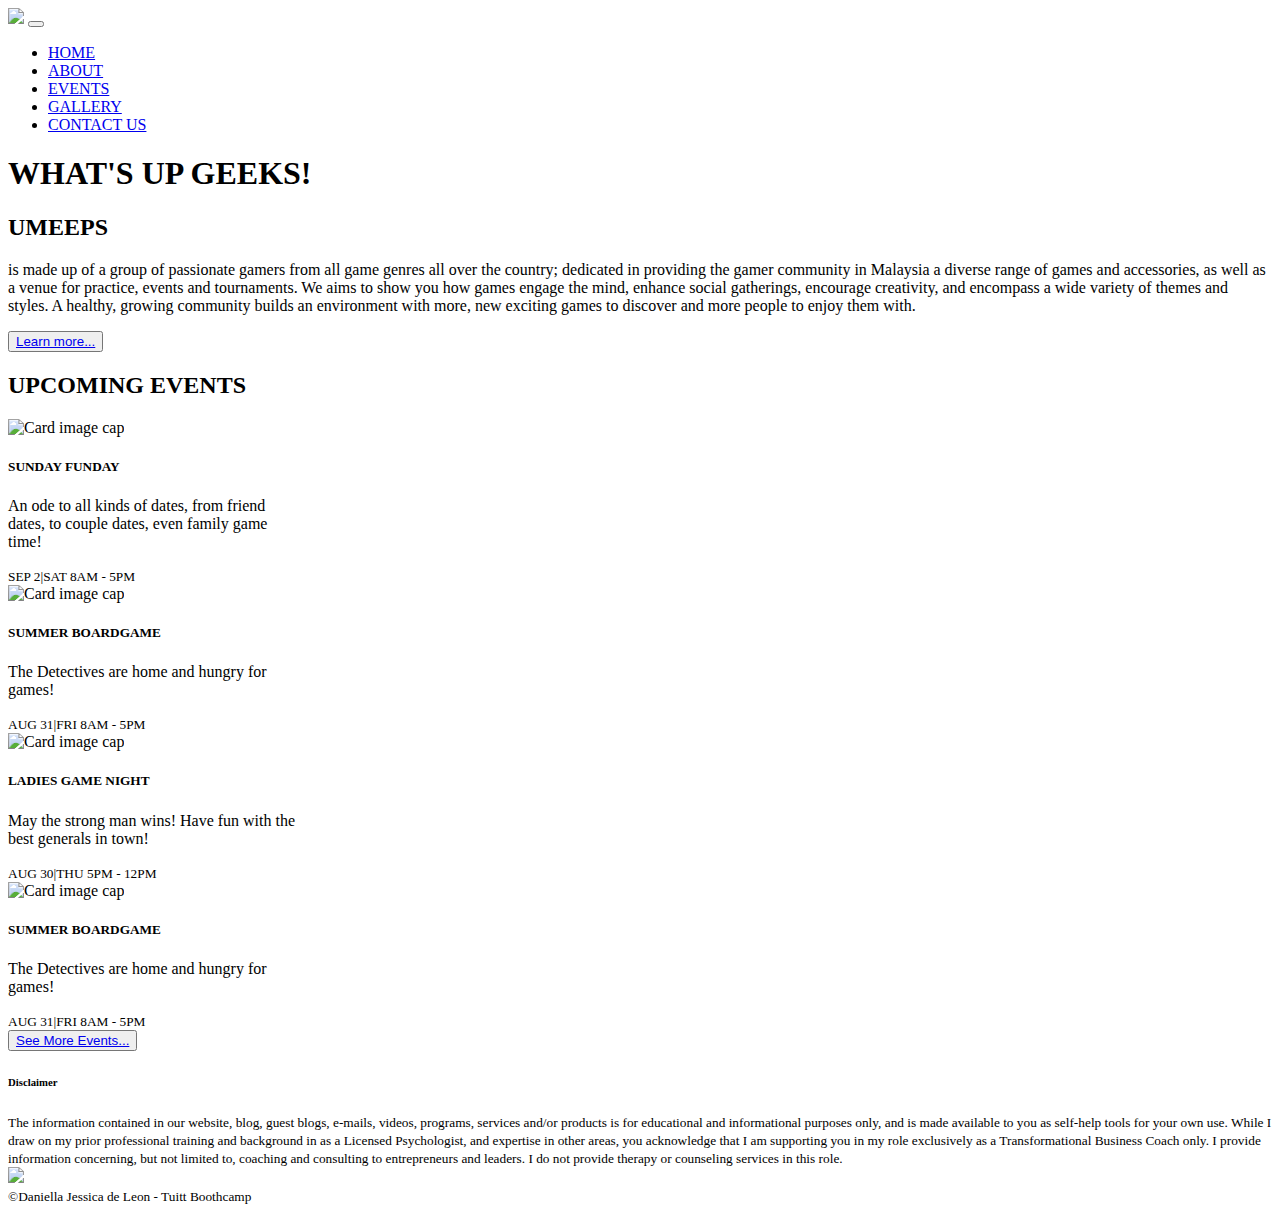
==== index.html @ be47aa23 "Update index.html" ====
<!DOCTYPE html>
<html>
<head>
	<meta charset="utf-8">
	<meta name="viewport" content="width=device-width, initial-scale=1.0, maximum-scale=1.0, shrink-to-fit=no">
	<meta http-equiv="X-UA-Compatible" content="IE=Edge">

	<title>UMEEPS</title>

	<!-- favicon -->
	<link rel="icon" type="img/png" href="assets/images/logo.png">

	<!-- fontawesome -->
	<link rel="stylesheet" href="https://use.fontawesome.com/releases/v5.3.1/css/all.css" integrity="sha384-mzrmE5qonljUremFsqc01SB46JvROS7bZs3IO2EmfFsd15uHvIt+Y8vEf7N7fWAU" crossorigin="anonymous">

	<!-- bootstrap css -->
	<link rel="stylesheet" type="text/css" href="assets/css/bootstrap.min.css">

	<!-- animate css -->
	<link rel="stylesheet" type="text/css" href="assets/css/animate.css">

	<!-- external css -->
	<link rel="stylesheet" type="text/css" href="assets/css/style.css">

	<!-- jquery, popper, bootstrap js -->
	<script type="text/javascript" src="assets/js/jquery-3.3.1.min.js"></script>
	<script src="https://cdnjs.cloudflare.com/ajax/libs/popper.js/1.14.3/umd/popper.min.js" integrity="sha384-ZMP7rVo3mIykV+2+9J3UJ46jBk0WLaUAdn689aCwoqbBJiSnjAK/l8WvCWPIPm49" crossorigin="anonymous"></script>
	<script type="text/javascript" src="assets/js/bootstrap.min.js"></script>
</head>
<body>

	<!-- <div id="landing" class="container-fluid">
		
	</div> -->

	<nav class="navbar navbar-expand-lg navbar-dark bg-dark">
    <a class="navbar-brand" href="index.html"><img src="assets/images/logo.png" class="img-responsive" id="logo"></a>
    <button class="navbar-toggler" type="button" data-toggle="collapse" data-target="#navbarNavAltMarkup" aria-controls="navbarNavAltMarkup" aria-expanded="false" aria-label="Toggle navigation">
      <span class="navbar-toggler-icon"></span>
    </button>

    <div class="collapse navbar-collapse justify-content-end" id="navbarNavAltMarkup">
      <div class="navbar-nav">
        <ul class="nav">
          <li class="nav-item">
            <a class="nav-link active" href="index.html">HOME</a>
          </li>
          <li class="nav-item">
            <a class="nav-link" href="about.html">ABOUT</a>
          </li>
          <li class="nav-item">
            <a class="nav-link" href="events.html">EVENTS</a>
          </li>
          <li class="nav-item">
            <a class="nav-link" href="gallery.html">GALLERY</a>
          </li>
          <li class="nav-item">
            <a class="nav-link" href="contact.html">CONTACT US</a>
          </li>
        </ul>
      </div>
    </div>
  </nav>

	<h1 id="home">WHAT'S UP GEEKS!</h1>	

	<div class="container-fluid bg-dark text-white" id="container">
	<div class="row">
		<div class="col-lg-2"></div>

		<div class="col-lg-8 mt-4">
			<h2>UMEEPS</h2>
			<p>is made up of a group of passionate gamers from all game genres all over the country; dedicated in providing the gamer community in Malaysia a diverse range of games and accessories, as well as a venue for practice, events and tournaments. We aims to show you how games engage the mind, enhance social gatherings, encourage creativity, and encompass a wide variety of themes and styles. A healthy, growing community builds an environment with more, new exciting games to discover and more people to enjoy them with.</p>
			<button type="button" class="btn btn-outline-light float-right mb-4"><a href="about.html">Learn more...</a></button>
		</div>

		<div class="col-lg-2"></div>
	</div>
	</div> <!-- container -->

	<div class="container-fluid" id="events">
		<h2 class="text-center pt-4 text-danger">UPCOMING EVENTS</h2>
		<div class="row m-5">
			<div class="col-lg-3 col-md-6 mt-3 mb-3">
			    <div class="card mb-3" id="card-event" style="max-width: 18rem;">
			      <img class="card-img-top" src="assets/images/e2.jpg" alt="Card image cap">
			      <div class="card-body">
				<h5 class="card-title">SUNDAY FUNDAY</h5>
				<p class="card-text">An ode to all kinds of dates, from friend dates, to couple dates, even family game time! </p>
			      </div>
			      <small class="bg-danger text-light text-center">SEP 2|SAT 8AM - 5PM</small>
			    </div>
			</div>

			<div class="col-lg-3 col-md-6 mt-3 mb-3">
			  <div class="card mb-3" id="card-event" style="max-width: 18rem;">
			    <img class="card-img-top" src="assets/images/e1.jpg" alt="Card image cap">
			    <div class="card-body">
				<h5 class="card-title">SUMMER BOARDGAME</h5>
				<p class="card-text">The Detectives are home and hungry for games!</p>
			    </div>
			    <small class="bg-danger text-light text-center">AUG 31|FRI 8AM - 5PM</small>
			  </div>
			</div>

			<div class="col-lg-3 col-md-6 mt-3 mb-3">
			    <div class="card mb-3" id="card-event" style="max-width: 18rem;">
			      <img class="card-img-top" src="assets/images/e3.jpg" alt="Card image cap">
			      <div class="card-body">
				<h5 class="card-title">LADIES GAME NIGHT</h5>
				<p class="card-text">May the strong man wins! Have fun with the best generals in town!</p>
			      </div>
			      <small class="bg-danger text-light text-center">AUG 30|THU 5PM - 12PM</small>
			    </div>
			</div>

			<div class="col-lg-3 col-md-6 mt-3 mb-3">
			    <div class="card mb-3" id="card-event" style="max-width: 18rem;">
			      <img class="card-img-top" src="assets/images/e1.jpg" alt="Card image cap">
			      <div class="card-body">
				<h5 class="card-title">SUMMER BOARDGAME</h5>
				<p class="card-text">The Detectives are home and hungry for games!</p>
			      </div>
			      <small class="bg-danger text-light text-center">AUG 31|FRI 8AM - 5PM</small>
			    </div>
			</div>
		</div> <!-- row -->
		<div class="row">
			<div class="col-lg-9"></div>
			<div class="col-lg-3 mb-2">
				<button type="button" class="btn btn-outline-primary mb-3 mt-3"><a href="events.html">See More Events...</a></button>
			</div>
		</div>
	</div> <!-- container -->

	<div class="container-fluid bg-dark pt-4 pb-4">
		<div class="row">
		    <div class="col-lg-1"></div>
		    <div class="col-lg-4">
			    <h6 class="text-white"><b>Disclaimer</b></h6>
			<small class="text-white text-justify">
			  The information contained in our website, blog, guest blogs, e-mails, videos, programs, services and/or products is for educational and informational purposes only, and is made available to you as self-help tools for your own use. While I draw on my prior professional training and background in as a Licensed Psychologist, and expertise in other areas, you acknowledge that I am supporting you in my role exclusively as a Transformational Business Coach only. I provide information concerning, but not limited to, coaching and consulting to entrepreneurs and leaders. I do not provide therapy or counseling services in this role.
			</small>
		     </div>
		     <div class="col-lg-7 mr-0">
			<img src="assets/images/gl.png" class="img-fluid"><br>
			<small class="text-info text-center ml-5">&copy;Daniella Jessica de Leon - Tuitt Boothcamp</small>
			<small class="pr-5 text-white">
				<a href="#"><i class="fab fa-twitter fa-lg p-1"></i></a>
				<a href="#"><i class="fab fa-facebook fa-lg p-1"></i></a>
				<a href="#"><i class="fab fa-linkedin fa-lg p-1"></i></a>
			</small>
		     </div>
		</div>
	</div>
		

</body>
</html>
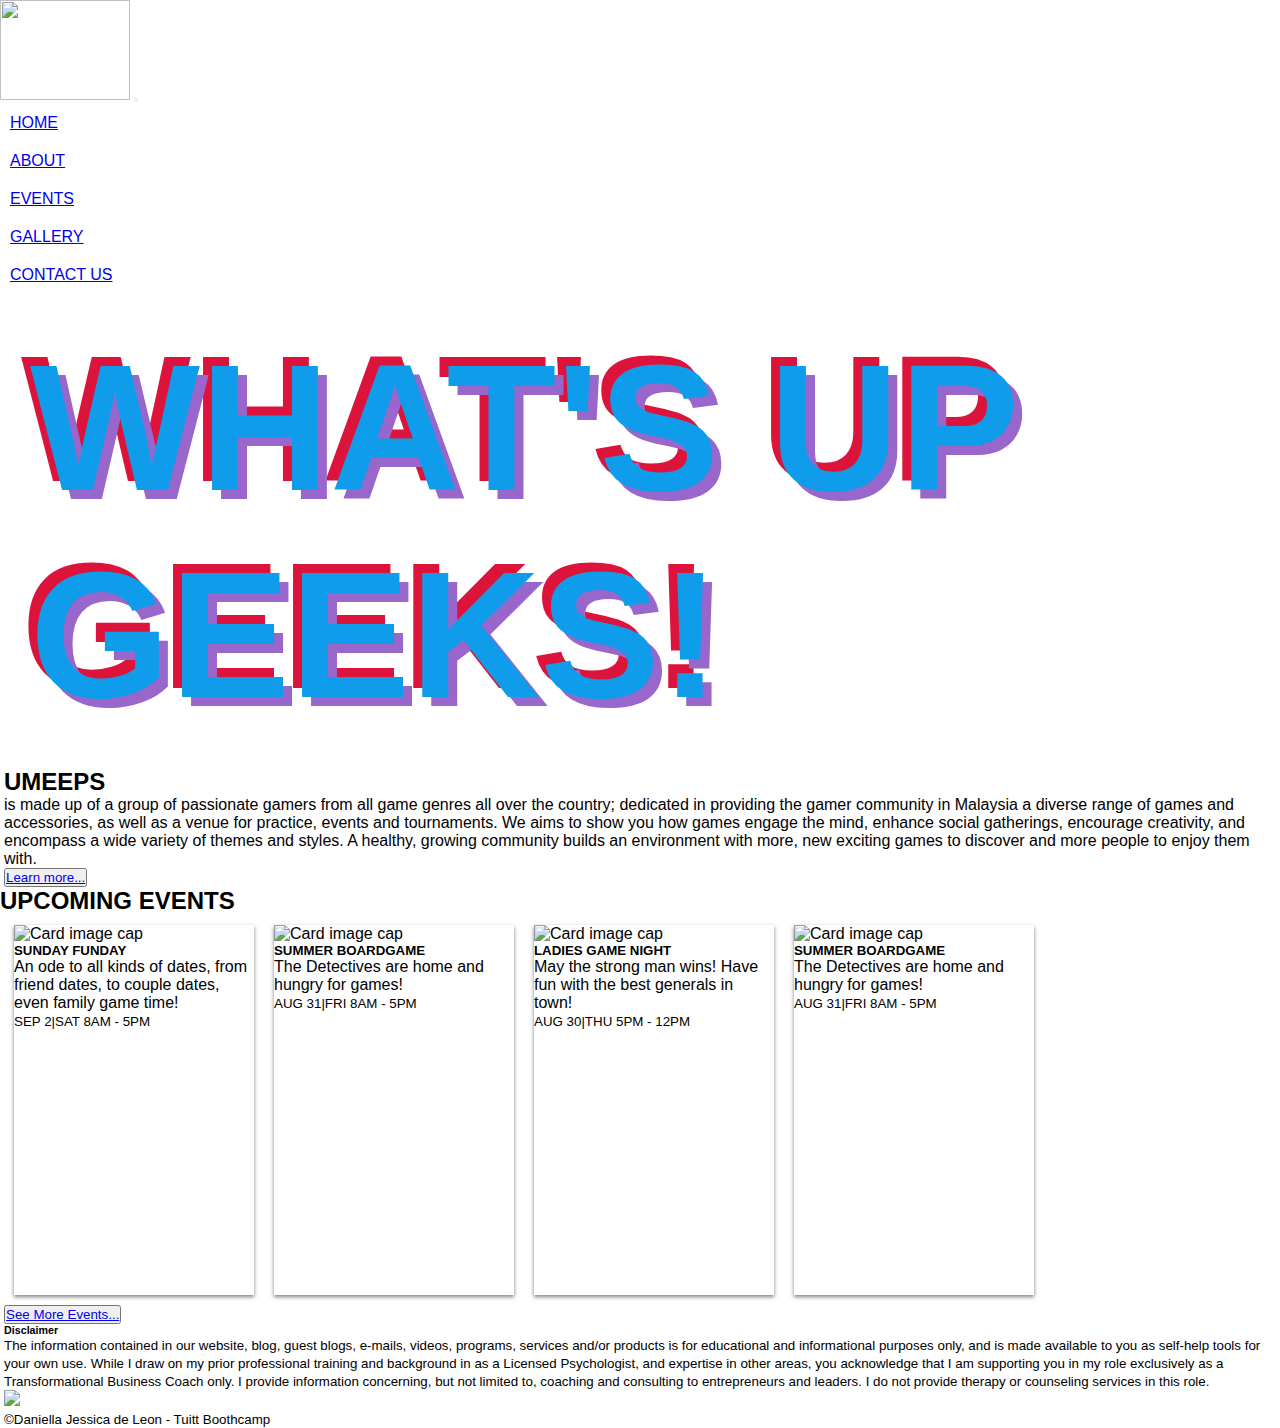
==== commit c40c897b: "Update index.html" ====
--- a/index.html
+++ b/index.html
@@ -65,7 +65,7 @@
 	<h1 id="home">WHAT'S UP GEEKS!</h1>	
 
 	<div class="container-fluid bg-dark text-white" id="container">
-	<div class="row">
+	<div class="row mx-0 px-0">
 		<div class="col-lg-2"></div>
 
 		<div class="col-lg-8 mt-4">
@@ -127,7 +127,7 @@
 		</div> <!-- row -->
 		<div class="row">
 			<div class="col-lg-9"></div>
-			<div class="col-lg-3 mb-2">
+			<div class="col-lg-3 mb-2 mx-0">
 				<button type="button" class="btn btn-outline-primary mb-3 mt-3"><a href="events.html">See More Events...</a></button>
 			</div>
 		</div>
--- a/assets/css/style.css
+++ b/assets/css/style.css
@@ -0,0 +1,349 @@
+
+*{
+	margin: 0;
+	padding: 0;
+	box-sizing: border-box;
+	/*overflow: hidden;*/
+}
+
+#container {
+	margin: 0;
+	padding: 0;
+	overflow: hidden;
+}
+
+#events {
+	margin: 0;
+	padding: 0;
+}
+
+
+#contact {
+	height: 100vh;
+}
+
+
+#message {
+	height: 200px;
+}
+
+#logo {
+	width: 130px;
+	height: 100px;
+}
+
+#contact-hr {
+	height: 6px;
+	background: url(http://ibrahimjabbari.com/english/images/hr-12.png) repeat-x 0 0;
+    border: 0;
+    color: white;
+}
+
+.nav-item {
+  padding: 10px;
+}
+
+legend {
+	font-size: 72px;
+}
+
+
+i {
+  background: -webkit-linear-gradient(#efefef, #efefee);
+    -webkit-background-clip: text;
+    -webkit-text-fill-color: transparent;
+}
+
+.gallery {
+    margin: 5px;
+    border: 1px solid #ccc;
+    float: left;
+    width: 180px;
+}
+
+.gallery:hover {
+    border: 1px solid #777;
+}
+
+.gallery img {
+    width: 100%;
+    height: auto;
+}
+
+.desc {
+    padding: 15px;
+    text-align: center;
+}
+
+#blue {
+    background-color: #0F9DEB;
+}
+
+#violet {
+    background-color: #9966CC;
+}
+
+#red {
+   background-color: #DC143C;
+}
+
+#events h2 {
+   /*background: -webkit-linear-gradient(#0F9DEB, #DC143C);
+   -webkit-background-clip: text;
+   -webkit-text-fill-color: transparent;*/
+   font-weight: bold;
+}
+
+#card-event {
+    position: relative;
+    background-color: #FFFFFF;
+    height: 370px;
+    width: 240px;
+    margin: 10px;
+    overflow: hidden;
+    box-shadow: 0px 2px 4px 0px rgba(0,0,0,0.5);
+}
+
+#card-event:hover {
+    box-shadow: 0 8px 16px 0 rgba(255,255,255,0.2);
+}
+
+#credits {
+    background: -webkit-linear-gradient(#0F9DEB, #DC143C);
+    -webkit-background-clip: text;
+    -webkit-text-fill-color: transparent;
+}
+
+.footer {
+  margin-left: 15px;
+  margin-right: 10px;
+}
+
+#about-text {
+  color: #0F9DEB;
+}
+
+#about-sub {
+  color: #9966CC;
+}
+
+#about-p {
+  color: #DC143C;
+}
+
+.contact-icon {
+  height: 5em;
+  width: 6em;
+  padding: 10px;
+  background-color: gray;
+  margin-bottom: 20px;
+}
+
+#contact-form {
+  border-radius: 2px;
+  box-shadow: 1px 1px 1px .5px;
+}
+
+h2,h3 {
+  font-weight:bold;
+}
+
+
+
+
+.row {
+  display: flex;
+  flex-wrap: wrap;
+  padding: 0 4px;
+}
+
+/* Create four equal columns that sits next to each other */
+.column {
+  flex: 25%;
+  max-width: 25%;
+  padding: 0 4px;
+}
+
+.column img {
+  margin-top: 8px;
+  vertical-align: middle;
+}
+
+/* Responsive layout - makes a two column-layout instead of four columns */
+@media screen and (max-width: 800px) {
+  .column {
+    flex: 50%;
+    max-width: 50%;
+  }
+}
+
+/* Responsive layout - makes the two columns stack on top of each other instead of next to each other */
+@media screen and (max-width: 600px) {
+  .column {
+    flex: 100%;
+    max-width: 100%;
+  }
+}
+
+
+
+
+.lightbox {
+  /** Default lightbox to hidden */
+  display: none;
+
+  /** Position and style */
+  position: fixed;
+  z-index: 999;
+  width: 100%;
+  height: 100%;
+  text-align: center;
+  top: 0;
+  left: 0;
+  background: rgba(0,0,0,0.8);
+}
+
+.lightbox img {
+  /** Pad the lightbox image */
+  max-width: 90%;
+  max-height: 80%;
+  margin-top: 2%;
+}
+
+.lightbox:target {
+  /** Remove default browser outline */
+  outline: none;
+
+  /** Unhide lightbox **/
+  display: block;
+}
+
+
+
+
+
+
+
+
+
+
+
+
+ul {list-style-type: none;}
+body {font-family: Verdana, sans-serif;}
+
+/* Month header */
+.month {
+    padding: 70px 25px;
+    width: 100%;
+    background: #DC143C;
+    text-align: center;
+}
+
+/* Month list */
+.month ul {
+    margin: 0;
+    padding: 0;
+}
+
+.month ul li {
+    color: white;
+    font-size: 20px;
+    text-transform: uppercase;
+    letter-spacing: 3px;
+}
+
+/* Previous button inside month header */
+.month .prev {
+    float: left;
+    padding-top: 10px;
+}
+
+/* Next button */
+.month .next {
+    float: right;
+    padding-top: 10px;
+}
+
+/* Weekdays (Mon-Sun) */
+.weekdays {
+    margin: 0;
+    padding: 10px 0;
+    background-color:#ddd;
+}
+
+.weekdays li {
+    display: inline-block;
+    width: 13.6%;
+    color: #666;
+    text-align: center;
+}
+
+/* Days (1-31) */
+.days {
+    padding: 10px 0;
+    background: #eee;
+    margin: 0;
+}
+
+.days li {
+    list-style-type: none;
+    display: inline-block;
+    width: 13.6%;
+    text-align: center;
+    margin-bottom: 5px;
+    font-size:12px;
+    color: #777;
+}
+
+/* Highlight the "current" day */
+.days li .active {
+    padding: 5px;
+    background: #DC143C;
+    color: white !important
+}
+
+
+
+
+
+
+
+
+
+
+
+
+
+
+
+
+
+
+
+@import url('https://fonts.googleapis.com/css?family=Sarpanch:900');
+
+$rotationAmt: -12;
+
+body {
+  display: grid;
+  grid-template-areas: ". . ." ". text ." ". . .";
+  grid-template-rows: 1fr auto 1fr;
+  grid-template-columns: 1fr auto 1fr;
+  height: 100vh;
+  width: 100vw;
+  margin: 0;
+  overflow: hidden;
+  background-image: radial-gradient(circle, #333333, #222222);
+}
+
+ h1 {
+  transform: skew(#{$rotationAmt}deg) rotate(#{$rotationAmt}deg);
+  grid-area: text;
+  font-family: 'Sarpanch', sans-serif;
+  font-size: 20vmin;
+  margin: 0;
+  padding: 30px;
+  color: #0F9DEB;
+  text-shadow: 1vmin 1vmin 0 #9966CC, -1vmin -1vmin 0 #DC143C;
+}
